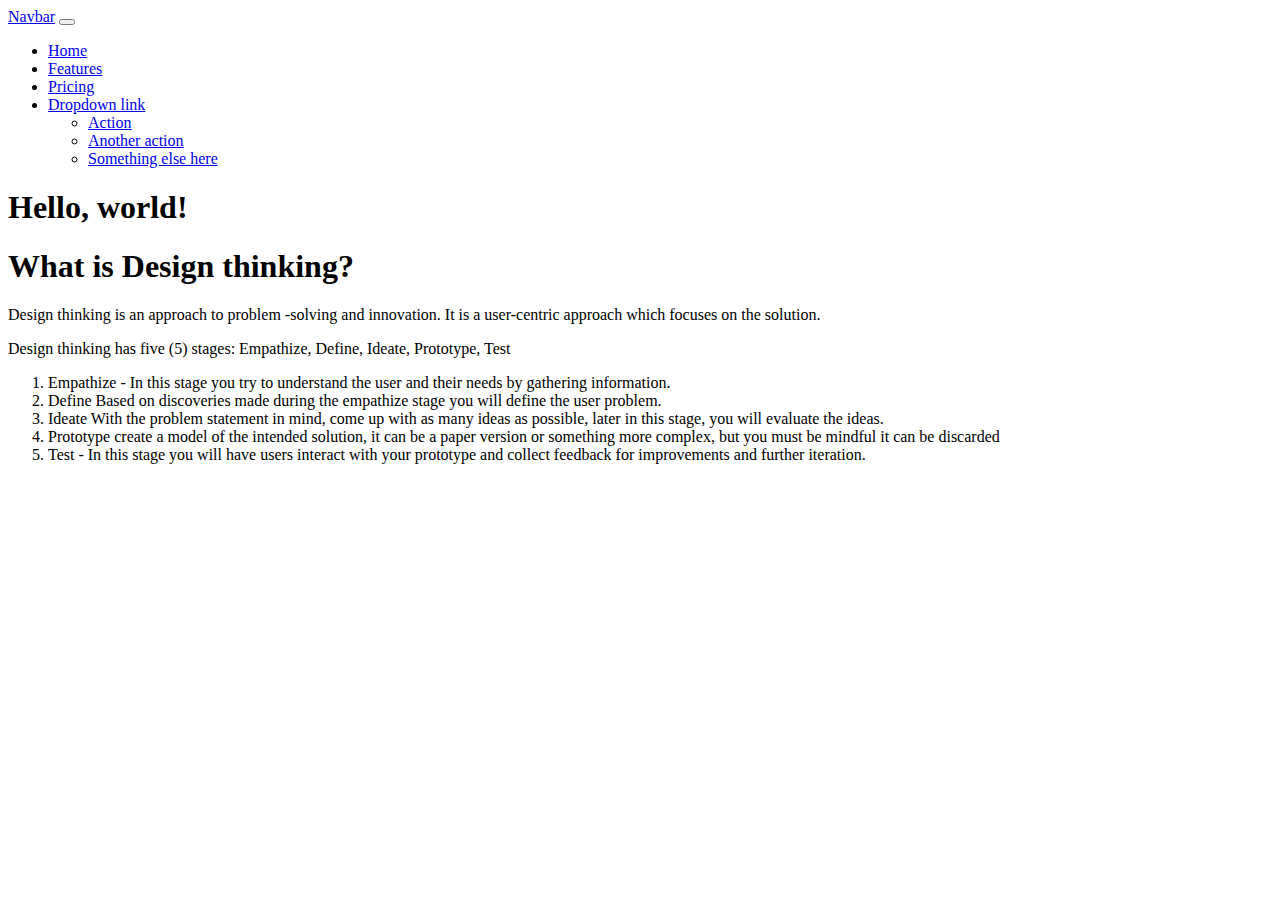
==== Documents/index.html @ cefa7e98 "Remove vertical border list" ====
<!doctype html>
<html lang="en">
  <head>
    <meta charset="utf-8">
    <meta name="viewport" content="width=device-width, initial-scale=1">
    <title>Bootstrap demo</title>
    <link href="https://cdn.jsdelivr.net/npm/bootstrap@5.3.2/dist/css/bootstrap.min.css" rel="stylesheet" integrity="sha384-T3c6CoIi6uLrA9TneNEoa7RxnatzjcDSCmG1MXxSR1GAsXEV/Dwwykc2MPK8M2HN" crossorigin="anonymous">
  </head>
  <body>
  <header>
    <nav class="navbar navbar-expand-lg bg-body-tertiary">
      <div class="container-fluid">
        <a class="navbar-brand" href="#">Navbar</a>
        <button class="navbar-toggler" type="button" data-bs-toggle="collapse" data-bs-target="#navbarNavDropdown" aria-controls="navbarNavDropdown" aria-expanded="false" aria-label="Toggle navigation">
          <span class="navbar-toggler-icon"></span>
        </button>
        <div class="collapse navbar-collapse" id="navbarNavDropdown">
          <ul class="navbar-nav">
            <li class="nav-item">
              <a class="nav-link active" aria-current="page" href="#">Home</a>
            </li>
            <li class="nav-item">
              <a class="nav-link" href="#">Features</a>
            </li>
            <li class="nav-item">
              <a class="nav-link" href="#">Pricing</a>
            </li>
            <li class="nav-item dropdown">
              <a class="nav-link dropdown-toggle" href="#" role="button" data-bs-toggle="dropdown" aria-expanded="false">
                Dropdown link
              </a>
              <ul class="dropdown-menu">
                <li><a class="dropdown-item" href="#">Action</a></li>
                <li><a class="dropdown-item" href="#">Another action</a></li>
                <li><a class="dropdown-item" href="#">Something else here</a></li>
              </ul>
            </li>
          </ul>
        </div>
      </div>
    </nav>
  </header>
  <main>
    
    <div class="container py-4">
      <div class="row">
        <div class="col">
          <h1>Hello, world!</h1>
        </div>
        <div class="col">
          <h1>What is Design thinking?</h1>
          <p>Design thinking is an approach to problem -solving and innovation. It is a user-centric approach which focuses on the solution.</p>
          
          <p>Design thinking has five (5) stages: Empathize, Define, Ideate, Prototype, Test</p>
          
          <ol class="list-group list-group-numbered list-group-flush">
            <li class="list-group-item">Empathize - In this stage you try to understand the user and their needs by gathering information.</li>
            <li class="list-group-item">Define Based on discoveries made during the empathize stage you will define the user problem.</li>
            <li class="list-group-item">Ideate With the problem statement in mind, come up with as many ideas as possible, later in this stage, you will evaluate the ideas.</li>
            <li class="list-group-item">Prototype create a model of the intended solution, it can be a paper version or something more complex, but you must be mindful it can be discarded</li>
            <li class="list-group-item"> Test - In this stage you will have users interact with your prototype and collect feedback for improvements and further iteration.</li>
          </ol>
          
          
          
          
         
          
          

        </div>
        
      </div>
    </div>
  </main>
    <script src="https://cdn.jsdelivr.net/npm/bootstrap@5.3.2/dist/js/bootstrap.bundle.min.js" integrity="sha384-C6RzsynM9kWDrMNeT87bh95OGNyZPhcTNXj1NW7RuBCsyN/o0jlpcV8Qyq46cDfL" crossorigin="anonymous"></script>
  </body>
</html>
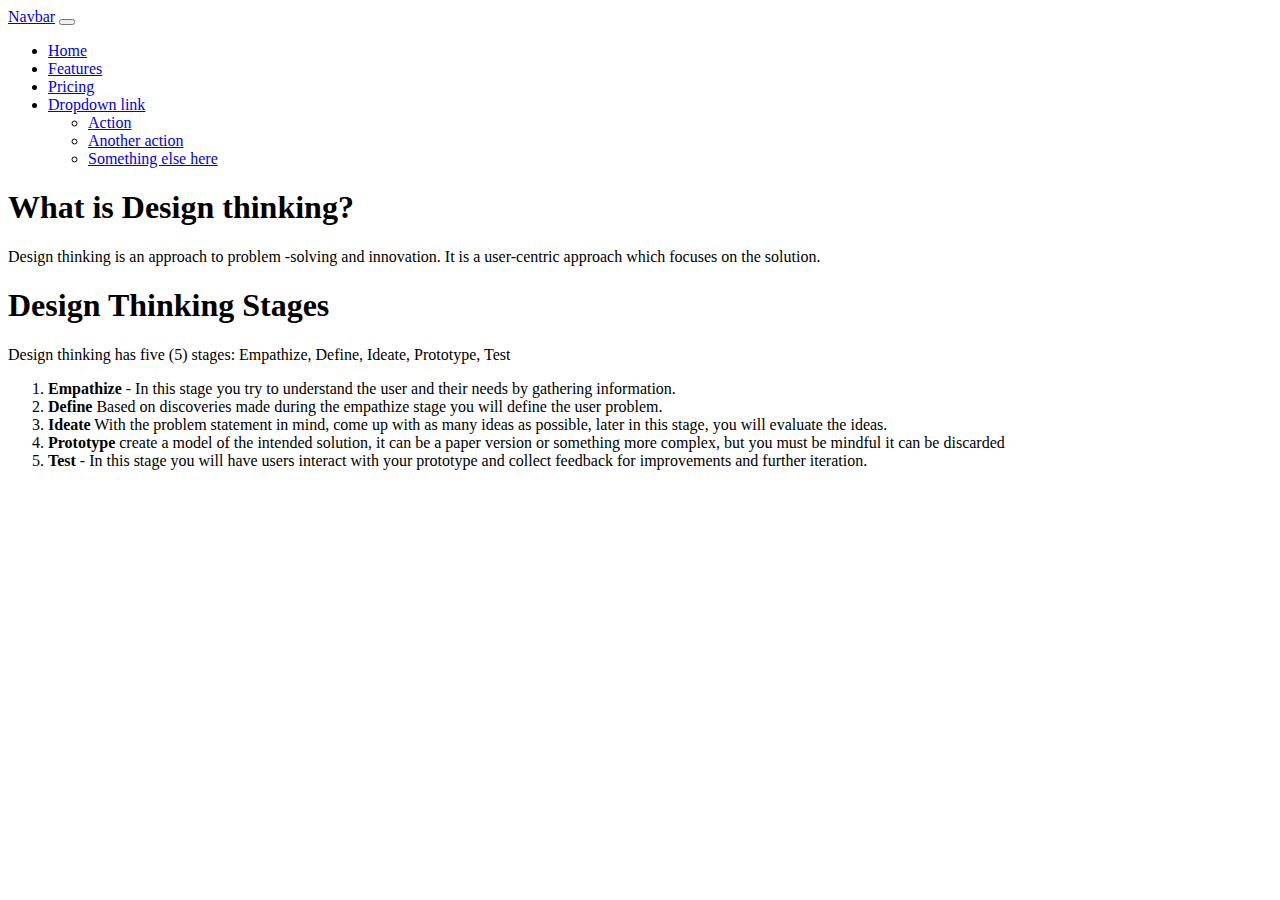
==== commit 3725a1fb: "Adjust content across columns" ====
--- a/Documents/index.html
+++ b/Documents/index.html
@@ -42,23 +42,24 @@
   </header>
   <main>
     
-    <div class="container py-4">
-      <div class="row">
-        <div class="col">
-          <h1>Hello, world!</h1>
-        </div>
-        <div class="col">
+    <div class=" py-4">
+      <div class="container">
+        <div class="col-md-4">
+         
           <h1>What is Design thinking?</h1>
           <p>Design thinking is an approach to problem -solving and innovation. It is a user-centric approach which focuses on the solution.</p>
+        </div>
+        <div class="col-md-4">
           
+          <h1>Design Thinking Stages</h1>
           <p>Design thinking has five (5) stages: Empathize, Define, Ideate, Prototype, Test</p>
           
-          <ol class="list-group list-group-numbered list-group-flush">
-            <li class="list-group-item">Empathize - In this stage you try to understand the user and their needs by gathering information.</li>
-            <li class="list-group-item">Define Based on discoveries made during the empathize stage you will define the user problem.</li>
-            <li class="list-group-item">Ideate With the problem statement in mind, come up with as many ideas as possible, later in this stage, you will evaluate the ideas.</li>
-            <li class="list-group-item">Prototype create a model of the intended solution, it can be a paper version or something more complex, but you must be mindful it can be discarded</li>
-            <li class="list-group-item"> Test - In this stage you will have users interact with your prototype and collect feedback for improvements and further iteration.</li>
+          <ol class="list-group list-group-flush">
+            <li class="list-group-item"><strong>Empathize</strong> - In this stage you try to understand the user and their needs by gathering information.</li>
+            <li class="list-group-item"><strong>Define</strong> Based on discoveries made during the empathize stage you will define the user problem.</li>
+            <li class="list-group-item"><strong>Ideate</strong> With the problem statement in mind, come up with as many ideas as possible, later in this stage, you will evaluate the ideas.</li>
+            <li class="list-group-item"><strong>Prototype</strong> create a model of the intended solution, it can be a paper version or something more complex, but you must be mindful it can be discarded</li>
+            <li class="list-group-item"> <strong>Test</strong> - In this stage you will have users interact with your prototype and collect feedback for improvements and further iteration.</li>
           </ol>
           
           
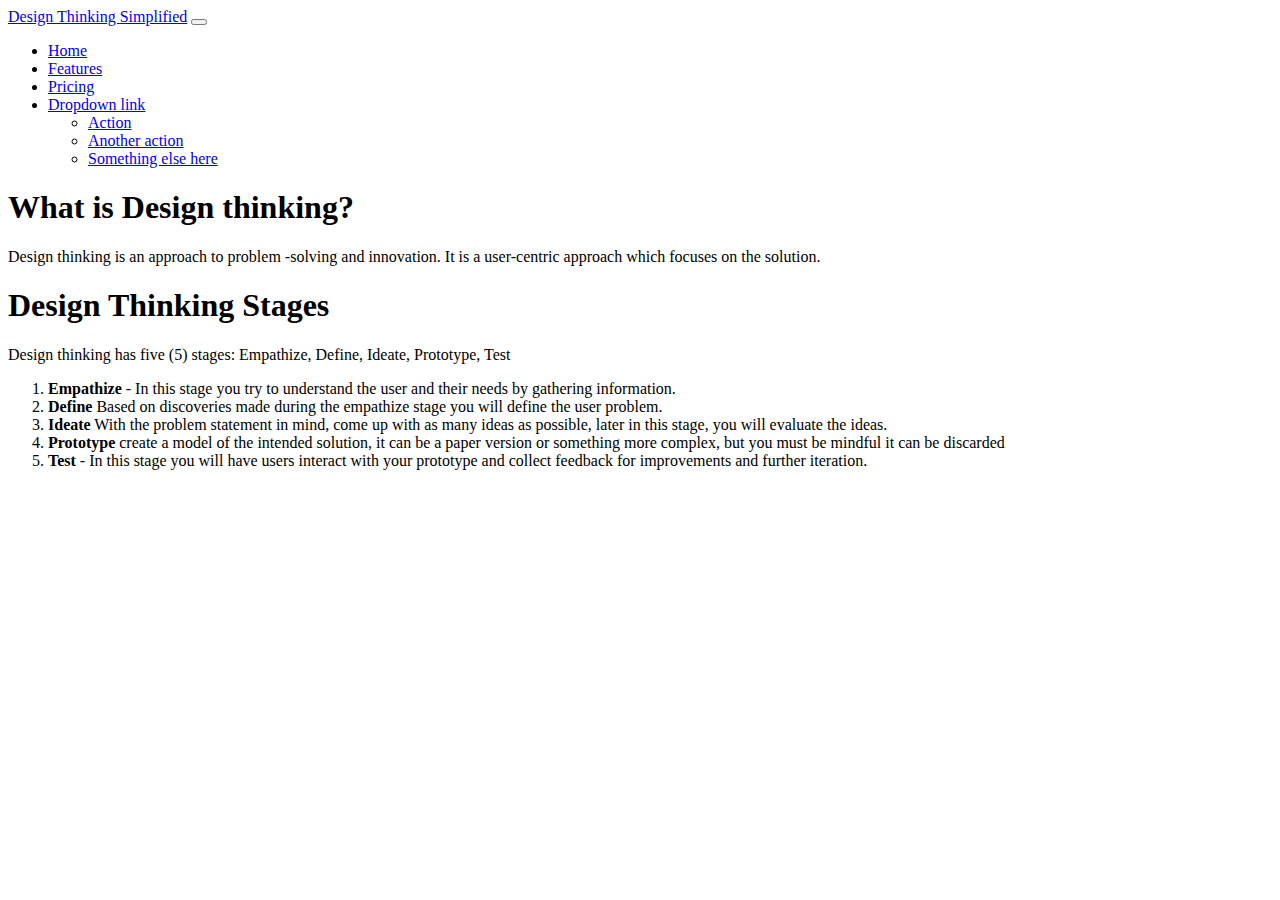
==== commit e0a33e5c: "Change navbar title" ====
--- a/Documents/index.html
+++ b/Documents/index.html
@@ -1,79 +1,116 @@
-<!doctype html>
+<!DOCTYPE html>
 <html lang="en">
   <head>
-    <meta charset="utf-8">
-    <meta name="viewport" content="width=device-width, initial-scale=1">
+    <meta charset="utf-8" />
+    <meta name="viewport" content="width=device-width, initial-scale=1" />
     <title>Bootstrap demo</title>
-    <link href="https://cdn.jsdelivr.net/npm/bootstrap@5.3.2/dist/css/bootstrap.min.css" rel="stylesheet" integrity="sha384-T3c6CoIi6uLrA9TneNEoa7RxnatzjcDSCmG1MXxSR1GAsXEV/Dwwykc2MPK8M2HN" crossorigin="anonymous">
+    <link
+      href="https://cdn.jsdelivr.net/npm/bootstrap@5.3.2/dist/css/bootstrap.min.css"
+      rel="stylesheet"
+      integrity="sha384-T3c6CoIi6uLrA9TneNEoa7RxnatzjcDSCmG1MXxSR1GAsXEV/Dwwykc2MPK8M2HN"
+      crossorigin="anonymous"
+    />
   </head>
   <body>
-  <header>
-    <nav class="navbar navbar-expand-lg bg-body-tertiary">
-      <div class="container-fluid">
-        <a class="navbar-brand" href="#">Navbar</a>
-        <button class="navbar-toggler" type="button" data-bs-toggle="collapse" data-bs-target="#navbarNavDropdown" aria-controls="navbarNavDropdown" aria-expanded="false" aria-label="Toggle navigation">
-          <span class="navbar-toggler-icon"></span>
-        </button>
-        <div class="collapse navbar-collapse" id="navbarNavDropdown">
-          <ul class="navbar-nav">
-            <li class="nav-item">
-              <a class="nav-link active" aria-current="page" href="#">Home</a>
-            </li>
-            <li class="nav-item">
-              <a class="nav-link" href="#">Features</a>
-            </li>
-            <li class="nav-item">
-              <a class="nav-link" href="#">Pricing</a>
-            </li>
-            <li class="nav-item dropdown">
-              <a class="nav-link dropdown-toggle" href="#" role="button" data-bs-toggle="dropdown" aria-expanded="false">
-                Dropdown link
-              </a>
-              <ul class="dropdown-menu">
-                <li><a class="dropdown-item" href="#">Action</a></li>
-                <li><a class="dropdown-item" href="#">Another action</a></li>
-                <li><a class="dropdown-item" href="#">Something else here</a></li>
-              </ul>
-            </li>
-          </ul>
+    <header>
+      <nav class="navbar navbar-expand-lg bg-body-tertiary">
+        <div class="container-fluid">
+          <a class="navbar-brand" href="#">Design Thinking Simplified</a>
+          <button
+            class="navbar-toggler"
+            type="button"
+            data-bs-toggle="collapse"
+            data-bs-target="#navbarNavDropdown"
+            aria-controls="navbarNavDropdown"
+            aria-expanded="false"
+            aria-label="Toggle navigation"
+          >
+            <span class="navbar-toggler-icon"></span>
+          </button>
+          <div class="collapse navbar-collapse" id="navbarNavDropdown">
+            <ul class="navbar-nav">
+              <li class="nav-item">
+                <a class="nav-link active" aria-current="page" href="#">Home</a>
+              </li>
+              <li class="nav-item">
+                <a class="nav-link" href="#">Features</a>
+              </li>
+              <li class="nav-item">
+                <a class="nav-link" href="#">Pricing</a>
+              </li>
+              <li class="nav-item dropdown">
+                <a
+                  class="nav-link dropdown-toggle"
+                  href="#"
+                  role="button"
+                  data-bs-toggle="dropdown"
+                  aria-expanded="false"
+                >
+                  Dropdown link
+                </a>
+                <ul class="dropdown-menu">
+                  <li><a class="dropdown-item" href="#">Action</a></li>
+                  <li><a class="dropdown-item" href="#">Another action</a></li>
+                  <li>
+                    <a class="dropdown-item" href="#">Something else here</a>
+                  </li>
+                </ul>
+              </li>
+            </ul>
+          </div>
+        </div>
+      </nav>
+    </header>
+    <main>
+      <div class="py-4">
+        <div class="container">
+          <div class="col-md-4">
+            <h1>What is Design thinking?</h1>
+            <p>
+              Design thinking is an approach to problem -solving and innovation.
+              It is a user-centric approach which focuses on the solution.
+            </p>
+          </div>
+          <div class="col-md-4">
+            <h1>Design Thinking Stages</h1>
+            <p>
+              Design thinking has five (5) stages: Empathize, Define, Ideate,
+              Prototype, Test
+            </p>
+
+            <ol class="list-group list-group-flush">
+              <li class="list-group-item">
+                <strong>Empathize</strong> - In this stage you try to understand
+                the user and their needs by gathering information.
+              </li>
+              <li class="list-group-item">
+                <strong>Define</strong> Based on discoveries made during the
+                empathize stage you will define the user problem.
+              </li>
+              <li class="list-group-item">
+                <strong>Ideate</strong> With the problem statement in mind, come
+                up with as many ideas as possible, later in this stage, you will
+                evaluate the ideas.
+              </li>
+              <li class="list-group-item">
+                <strong>Prototype</strong> create a model of the intended
+                solution, it can be a paper version or something more complex,
+                but you must be mindful it can be discarded
+              </li>
+              <li class="list-group-item">
+                <strong>Test</strong> - In this stage you will have users
+                interact with your prototype and collect feedback for
+                improvements and further iteration.
+              </li>
+            </ol>
+          </div>
         </div>
       </div>
-    </nav>
-  </header>
-  <main>
-    
-    <div class=" py-4">
-      <div class="container">
-        <div class="col-md-4">
-         
-          <h1>What is Design thinking?</h1>
-          <p>Design thinking is an approach to problem -solving and innovation. It is a user-centric approach which focuses on the solution.</p>
-        </div>
-        <div class="col-md-4">
-          
-          <h1>Design Thinking Stages</h1>
-          <p>Design thinking has five (5) stages: Empathize, Define, Ideate, Prototype, Test</p>
-          
-          <ol class="list-group list-group-flush">
-            <li class="list-group-item"><strong>Empathize</strong> - In this stage you try to understand the user and their needs by gathering information.</li>
-            <li class="list-group-item"><strong>Define</strong> Based on discoveries made during the empathize stage you will define the user problem.</li>
-            <li class="list-group-item"><strong>Ideate</strong> With the problem statement in mind, come up with as many ideas as possible, later in this stage, you will evaluate the ideas.</li>
-            <li class="list-group-item"><strong>Prototype</strong> create a model of the intended solution, it can be a paper version or something more complex, but you must be mindful it can be discarded</li>
-            <li class="list-group-item"> <strong>Test</strong> - In this stage you will have users interact with your prototype and collect feedback for improvements and further iteration.</li>
-          </ol>
-          
-          
-          
-          
-         
-          
-          
-
-        </div>
-        
-      </div>
-    </div>
-  </main>
-    <script src="https://cdn.jsdelivr.net/npm/bootstrap@5.3.2/dist/js/bootstrap.bundle.min.js" integrity="sha384-C6RzsynM9kWDrMNeT87bh95OGNyZPhcTNXj1NW7RuBCsyN/o0jlpcV8Qyq46cDfL" crossorigin="anonymous"></script>
+    </main>
+    <script
+      src="https://cdn.jsdelivr.net/npm/bootstrap@5.3.2/dist/js/bootstrap.bundle.min.js"
+      integrity="sha384-C6RzsynM9kWDrMNeT87bh95OGNyZPhcTNXj1NW7RuBCsyN/o0jlpcV8Qyq46cDfL"
+      crossorigin="anonymous"
+    ></script>
   </body>
-</html>+</html>
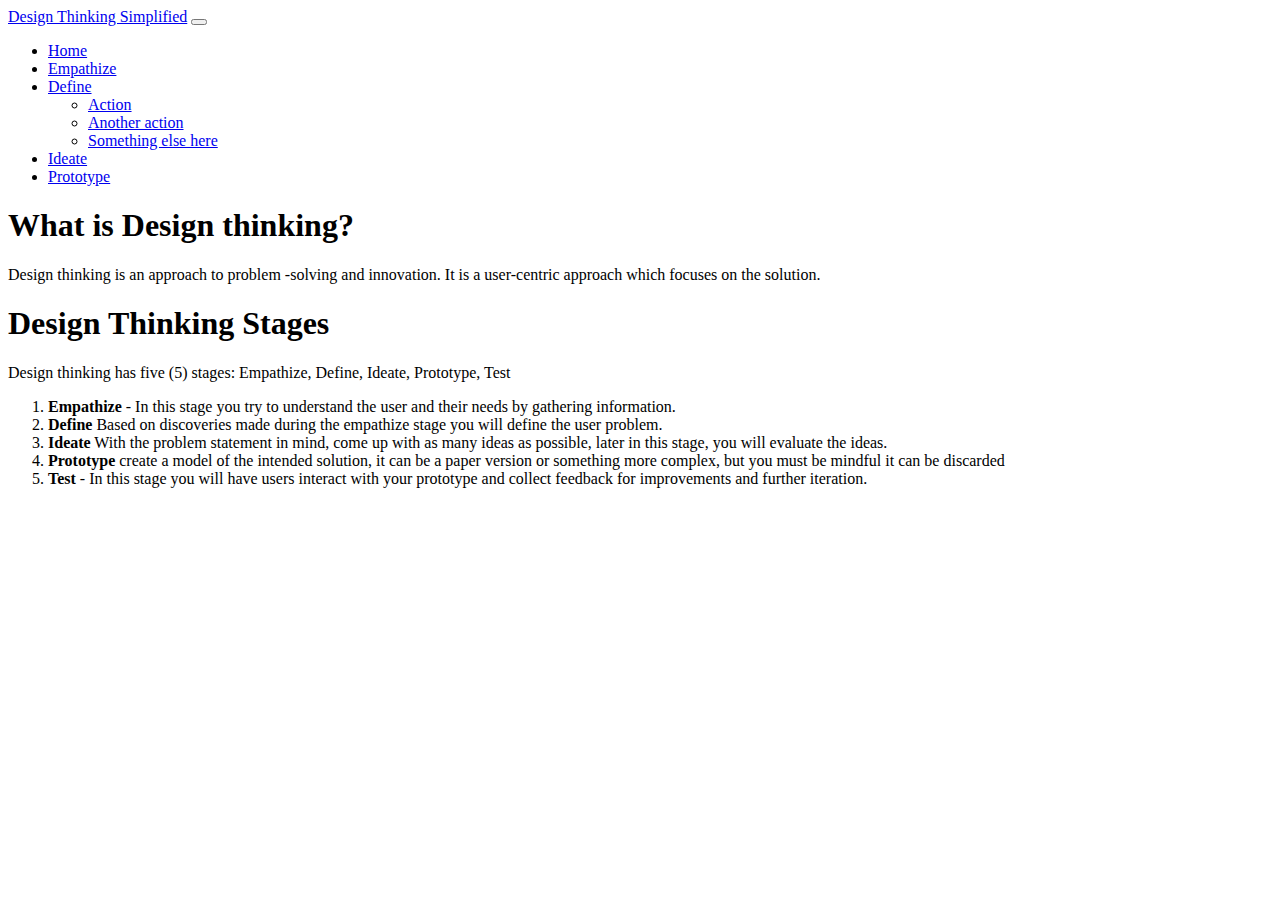
==== commit b6202c40: "Update nav links" ====
--- a/Documents/index.html
+++ b/Documents/index.html
@@ -3,7 +3,7 @@
   <head>
     <meta charset="utf-8" />
     <meta name="viewport" content="width=device-width, initial-scale=1" />
-    <title>Bootstrap demo</title>
+    <title>Design Thinking Simplified MVP</title>
     <link
       href="https://cdn.jsdelivr.net/npm/bootstrap@5.3.2/dist/css/bootstrap.min.css"
       rel="stylesheet"
@@ -13,7 +13,7 @@
   </head>
   <body>
     <header>
-      <nav class="navbar navbar-expand-lg bg-body-tertiary">
+      <nav class="navbar bg-dark navbar-expand-lg text-light" data-bs-theme="dark">
         <div class="container-fluid">
           <a class="navbar-brand" href="#">Design Thinking Simplified</a>
           <button
@@ -33,11 +33,9 @@
                 <a class="nav-link active" aria-current="page" href="#">Home</a>
               </li>
               <li class="nav-item">
-                <a class="nav-link" href="#">Features</a>
+                <a class="nav-link" href="#">Empathize</a>
               </li>
-              <li class="nav-item">
-                <a class="nav-link" href="#">Pricing</a>
-              </li>
+              
               <li class="nav-item dropdown">
                 <a
                   class="nav-link dropdown-toggle"
@@ -46,7 +44,7 @@
                   data-bs-toggle="dropdown"
                   aria-expanded="false"
                 >
-                  Dropdown link
+                  Define
                 </a>
                 <ul class="dropdown-menu">
                   <li><a class="dropdown-item" href="#">Action</a></li>
@@ -56,6 +54,12 @@
                   </li>
                 </ul>
               </li>
+              <li class="nav-item">
+                <a class="nav-link" href="#">Ideate</a>
+              </li>
+              <li class="nav-item">
+                <a class="nav-link" href="#">Prototype</a>
+              </li>
             </ul>
           </div>
         </div>
@@ -64,14 +68,14 @@
     <main>
       <div class="py-4">
         <div class="container">
-          <div class="col-md-4">
+          <div class="col-md-4 col-lg-12">
             <h1>What is Design thinking?</h1>
             <p>
               Design thinking is an approach to problem -solving and innovation.
               It is a user-centric approach which focuses on the solution.
             </p>
           </div>
-          <div class="col-md-4">
+          <div class="col-md-4 col-lg-12">
             <h1>Design Thinking Stages</h1>
             <p>
               Design thinking has five (5) stages: Empathize, Define, Ideate,
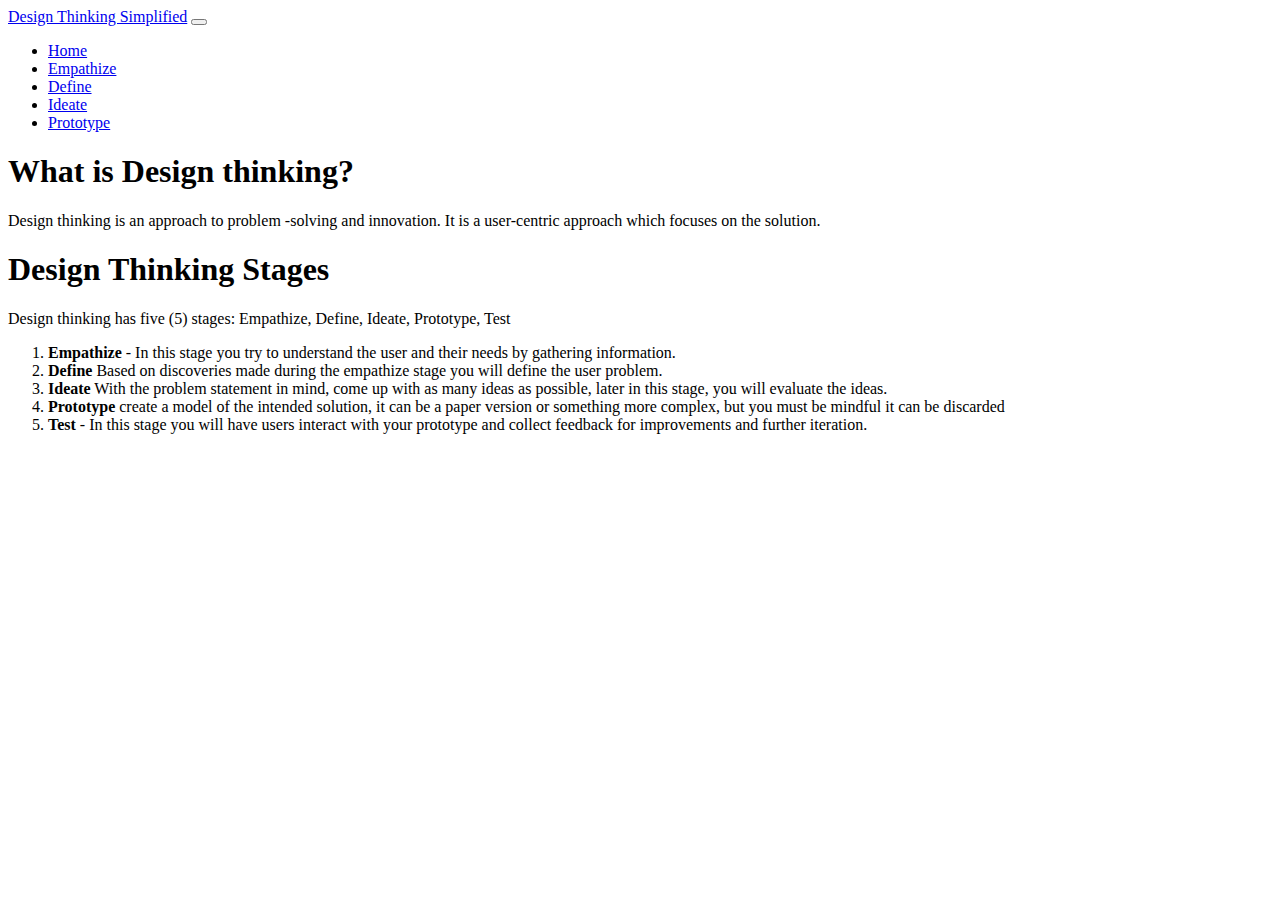
==== commit f0a3089b: "Link Define page in nav" ====
--- a/Documents/index.html
+++ b/Documents/index.html
@@ -35,8 +35,10 @@
               <li class="nav-item">
                 <a class="nav-link" href="#">Empathize</a>
               </li>
-              
-              <li class="nav-item dropdown">
+              <li class="nav-item">
+                <a class="nav-link" href="define.html">Define</a>
+              </li>
+              <!--<li class="nav-item dropdown">
                 <a
                   class="nav-link dropdown-toggle"
                   href="#"
@@ -54,6 +56,7 @@
                   </li>
                 </ul>
               </li>
+            -->
               <li class="nav-item">
                 <a class="nav-link" href="#">Ideate</a>
               </li>
@@ -110,6 +113,7 @@
           </div>
         </div>
       </div>
+      
     </main>
     <script
       src="https://cdn.jsdelivr.net/npm/bootstrap@5.3.2/dist/js/bootstrap.bundle.min.js"
